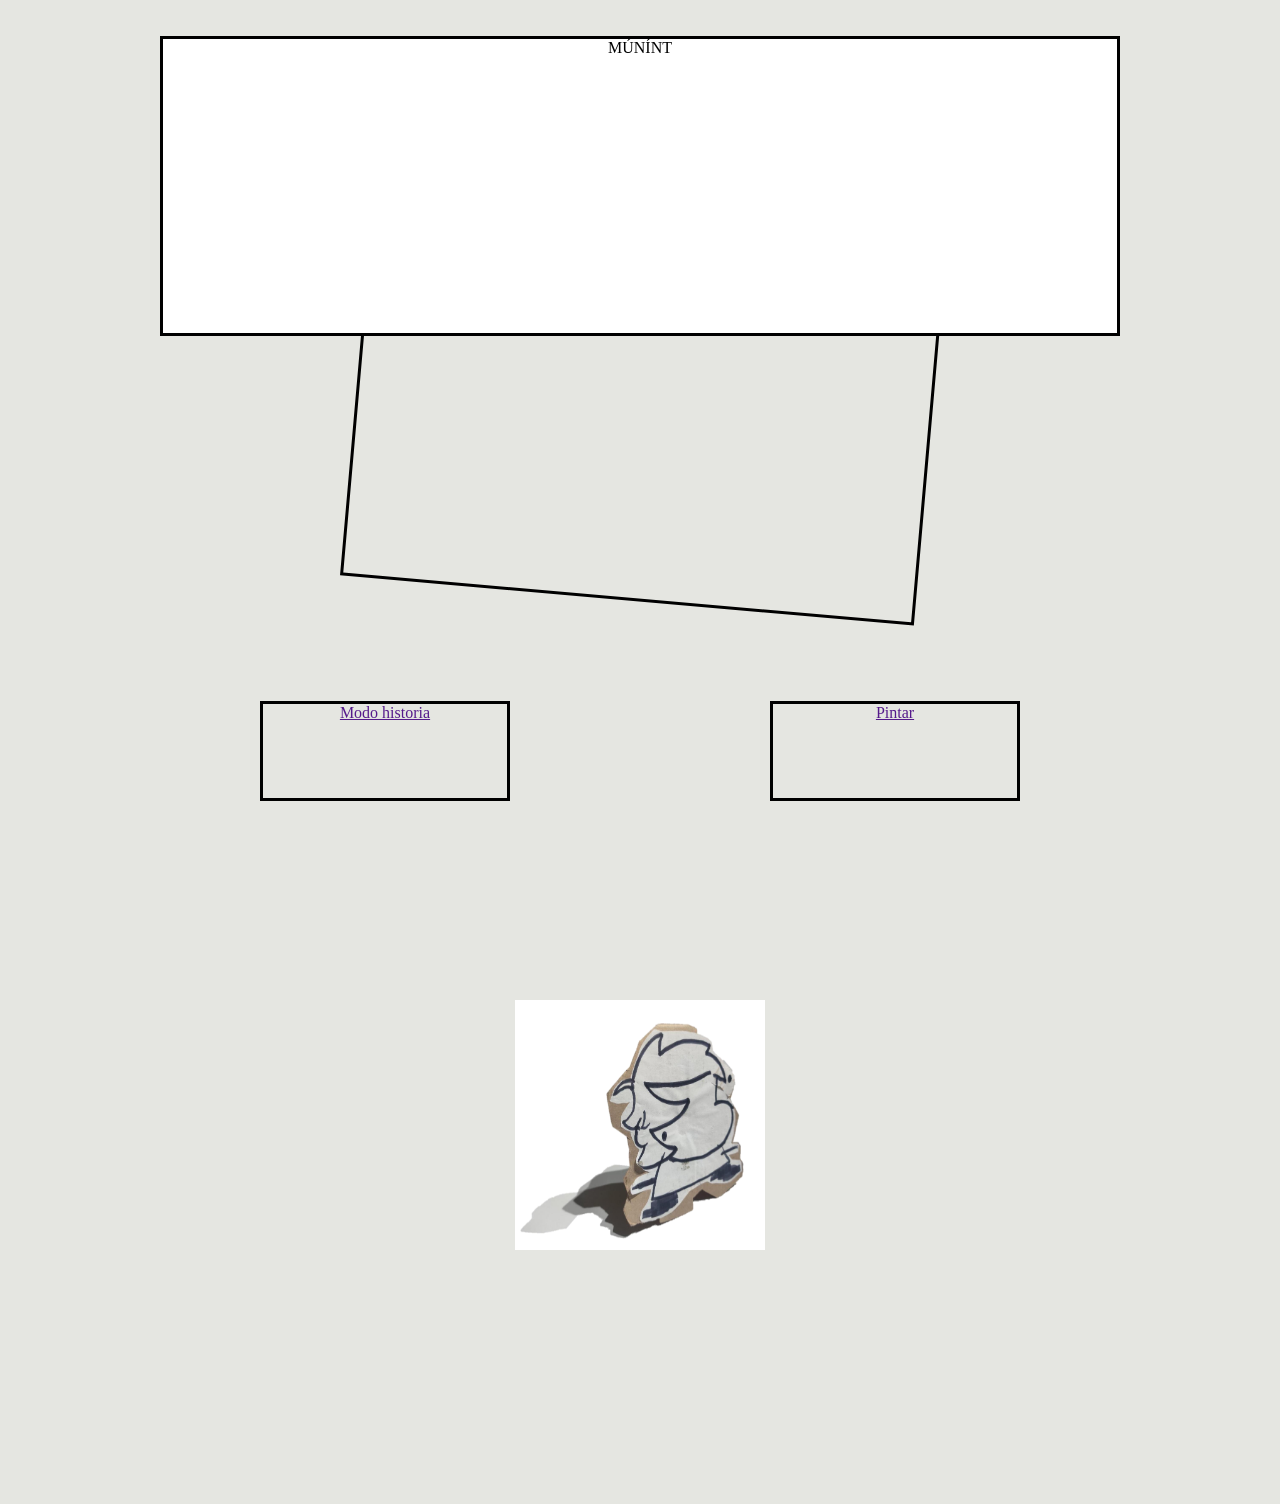
==== index.html @ 8aea7094 "mVol.1" ====
<!DOCTYPE html>
<html lang="en">
<head>
    <meta charset="UTF-8">
    <meta name="viewport" content="width=device-width, initial-scale=1.0">
    <link rel="stylesheet" href="styles.css">
    <title>MÚNÍNT</title>
</head>
<body>
    <center>
        <br>
        <br>
        <div id="k1">MÚNÍNT</div>
        <div id="k2"></div>
        
        </div>
        <br>
        <br>
        <br>
        <br>
        <br>
        <div class="container">
            <div class="item item1"><a href="">Modo historia</a></div>
            <div class="item item2"><a href="">Pintar</a></div>
        </div>
        <br>
        <br>
        <br>
        <br>
        <br>
        <br><br><br><br><br><br><br><br><br><br>
        <div><img src="img/carton2.png" alt="" id="carton2"></div>
        <div><img src="img/carton 1.png" alt="" id="carton"></div>
    </center>

</body>
</html>
---- styles.css ----
*{
    margin: 0;
    padding: 0;
    box-sizing: border-box;
}
body{
    background-color: #e5e6e1;
}
#k1{
    width: 75%;
    height: 300px;
    rotate: 90px;
    border: 3px solid;
    border-color: black;
    background-color: white;
    position: relative;
    z-index: 5;
}
#k2{
    width: 45%;
    height: 300px;
    transform: rotate(5deg);
    border: 3px solid black;
    position: relative;
    top: -35px;
}
.container{
    display: flex;
    flex-direction: row;
    justify-content: space-evenly;
    position: relative;
    top: -25px;
}
.item {
    text-align: center;
    height: 100px;
    width: 250px;
    border: 3px solid black;
}

#carton{
    height: 250px;
    width: 250px;
    position: relative;
    top: -250px;
}
#carton:hover{
    visibility: hidden;
    transition: 0.2s ease all;
    position: relative;
    top: -250px;
    z-index: 5;
}
#carton2{
    height: 150px;
    width: 150px;
    position: relative;
}
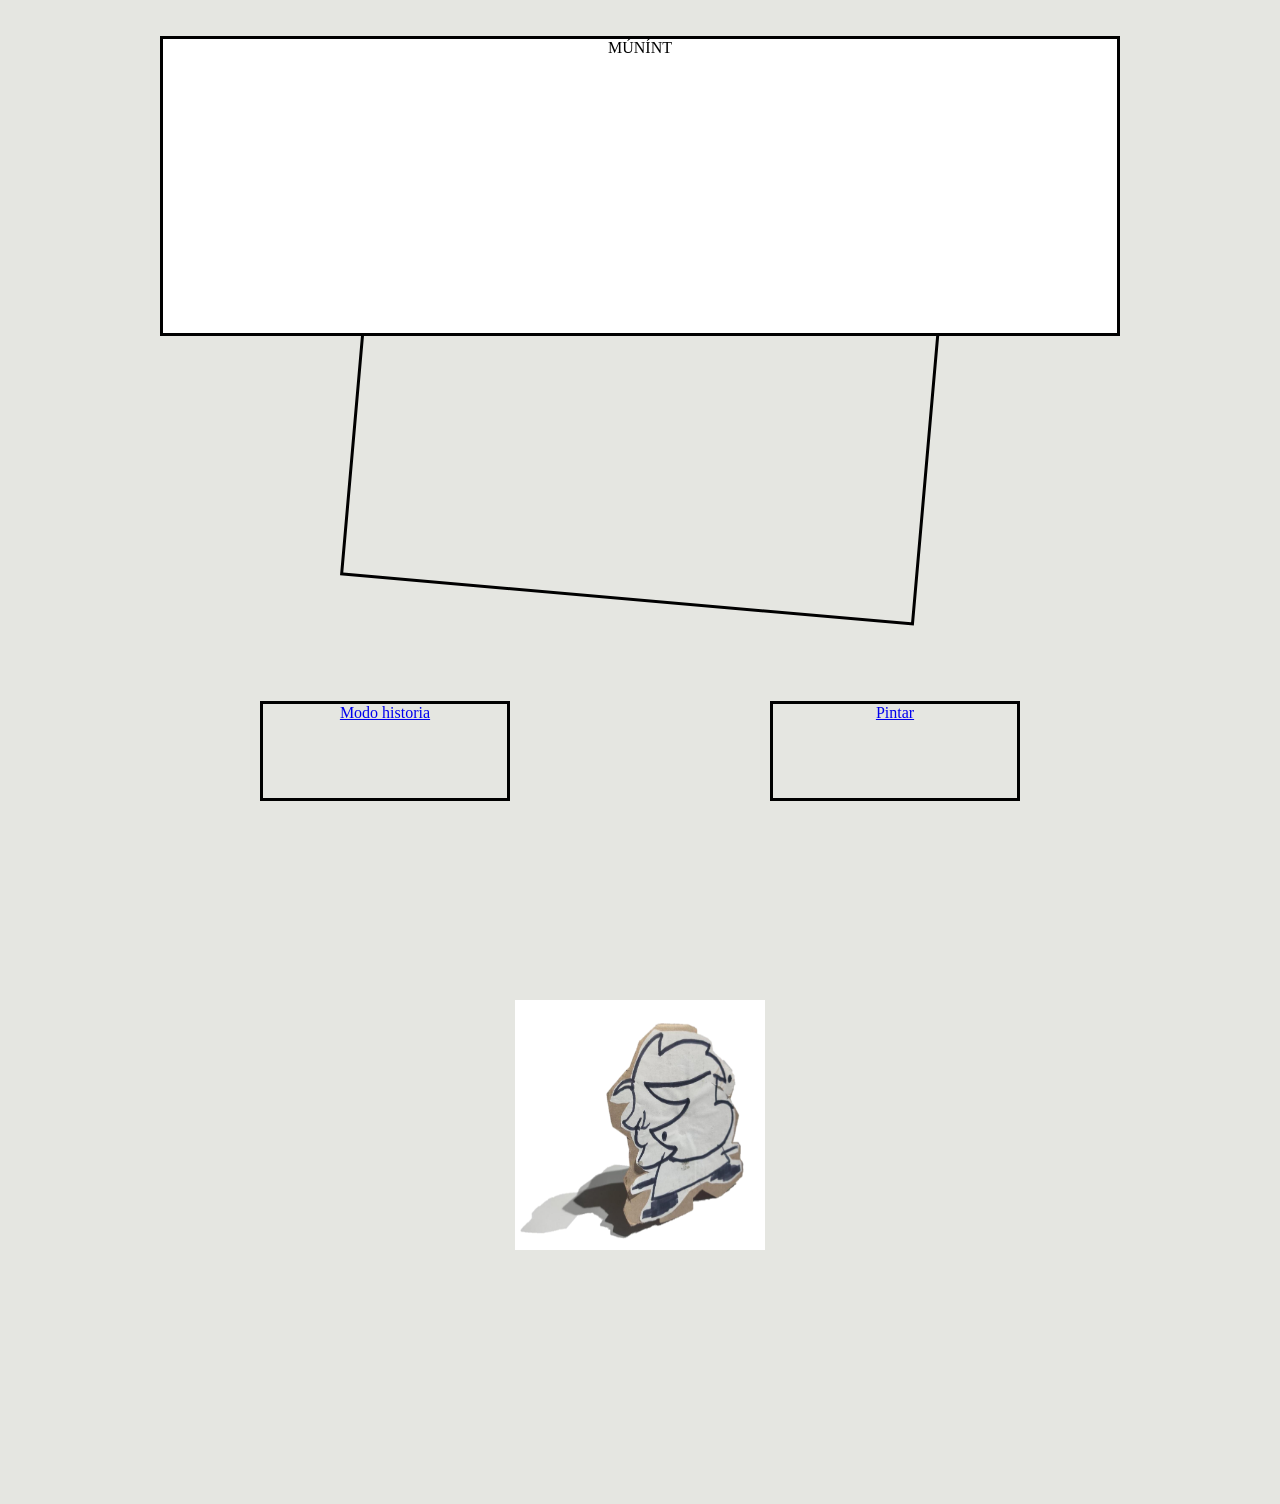
==== commit ec41c044: "mVol.2" ====
--- a/index.html
+++ b/index.html
@@ -12,7 +12,6 @@
         <br>
         <div id="k1">MÚNÍNT</div>
         <div id="k2"></div>
-        
         </div>
         <br>
         <br>
@@ -20,8 +19,8 @@
         <br>
         <br>
         <div class="container">
-            <div class="item item1"><a href="">Modo historia</a></div>
-            <div class="item item2"><a href="">Pintar</a></div>
+            <div class="item item1"><a href="modohistoria.html">Modo historia</a></div>
+            <div class="item item2"><a href="pintar.html">Pintar</a></div>
         </div>
         <br>
         <br>
